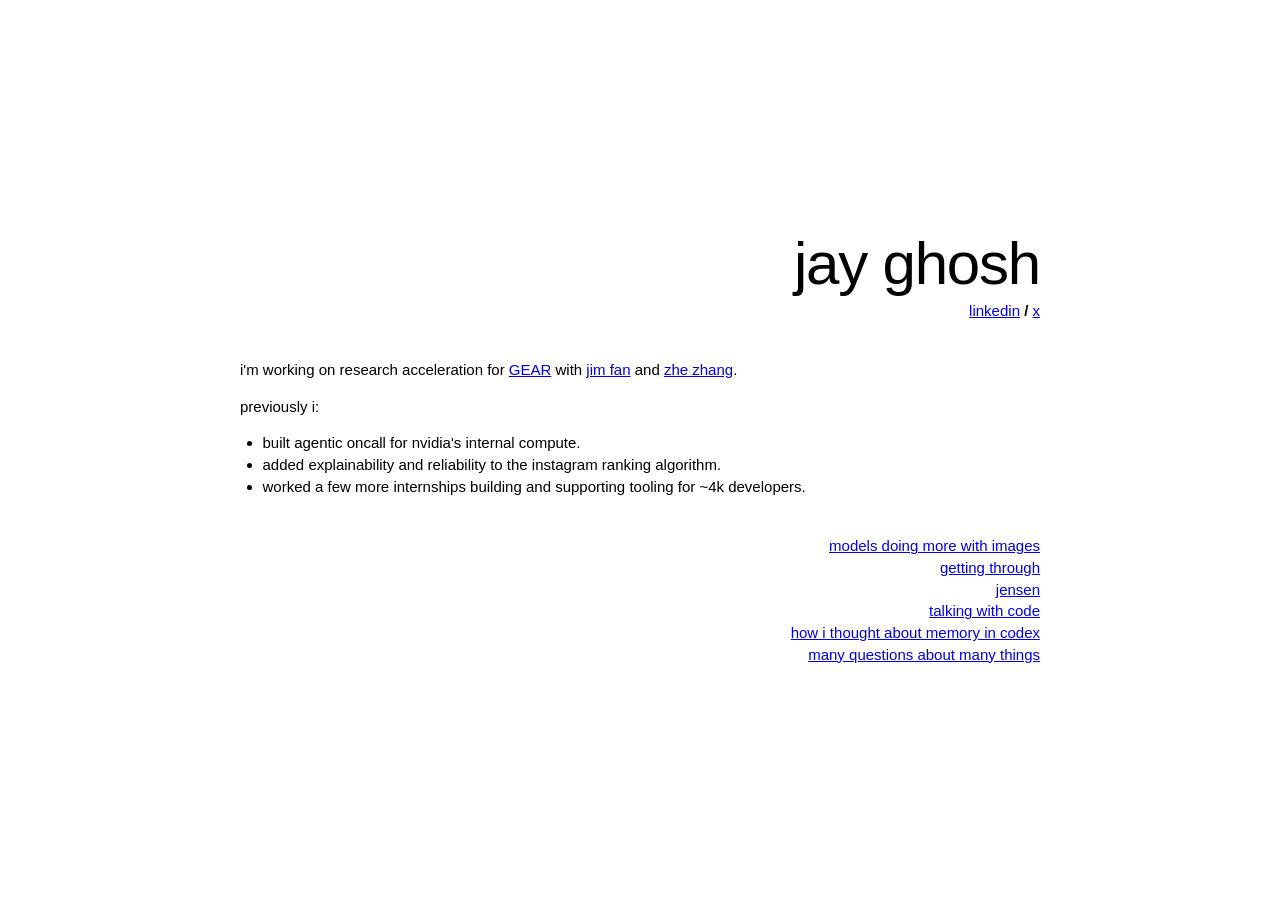
==== index.html @ aa1da6fa "Simplify homepage research description" ====
<!doctype html>
<html lang="en">
  <head>
    <meta charset="utf-8">
    <meta name="viewport" content="width=device-width, initial-scale=1">
    <title>Jay Ghosh</title>
    <meta name="description" content="Jay Ghosh">
    <meta property="og:title" content="Jay Ghosh">
    <meta property="og:description" content="Jay Ghosh">
    <meta property="og:type" content="website">
    <meta property="og:url" content="https://jgh0sh.github.io/">
    <meta property="og:image" content="https://jgh0sh.github.io/assets/social-preview.png">
    <meta property="og:image:width" content="1200">
    <meta property="og:image:height" content="630">
    <meta name="twitter:card" content="summary_large_image">
    <meta name="twitter:title" content="Jay Ghosh">
    <meta name="twitter:description" content="Jay Ghosh">
    <meta name="twitter:image" content="https://jgh0sh.github.io/assets/social-preview.png">
    <link rel="stylesheet" href="assets/site.css?v=15">
    <style>
      :root {
        --page-margin: 40px;
      }

      .header {
        display: flex;
        flex-direction: column;
        align-items: flex-end;
        text-align: right;
        margin-bottom: 2.5em;
      }

      h1 {
        margin: 0;
        font-size: 4em;
        font-weight: 400;
        letter-spacing: -0.02em;
        line-height: 1;
      }

      .contact {
        margin: 0.35em 0 0;
        white-space: nowrap;
      }

      .contact a + a {
        margin-left: 0.75em;
      }

      .contact-separator {
        font-weight: 700;
      }

      .intro,
      .previous {
        margin-top: 0;
        margin-bottom: 1em;
      }

      .intro {
        width: max-content;
        max-width: min(900px, calc(100vw - (var(--page-margin) * 2)));
      }

      .acronym {
        text-transform: none;
      }

      .person {
        white-space: nowrap;
      }

      .experience {
        margin-top: 0;
        margin-bottom: 2.5em;
        padding-left: 1.5em;
      }

      .footer {
        display: flex;
        align-items: flex-end;
        justify-content: flex-end;
        gap: 24px;
        margin-bottom: 0;
      }

      .links {
        margin: 0;
        text-align: right;
      }

      @media (max-width: 560px) {
        :root {
          --page-margin: 18px;
        }

        h1 {
          font-size: 3.1em;
        }

        p,
        li {
          font-size: 0.95em;
        }

        .intro {
          width: auto;
          max-width: 100%;
        }

        .footer {
          display: block;
        }

        .links {
          text-align: left;
        }
      }

    </style>
  </head>
  <body>
    <main>
      <div class="header">
        <h1>Jay Ghosh</h1>

        <p class="contact">
          <a href="https://linkedin.com/in/jgh0sh">LinkedIn</a>
          <span class="contact-separator" aria-hidden="true">/</span>
          <a href="https://x.com/jgh0sh">X</a>
        </p>
      </div>

      <p class="intro">I'm working on research acceleration for <a class="acronym" href="https://research.nvidia.com/labs/gear/">GEAR</a> with <a class="person" href="https://jimfan.me/">Jim Fan</a> and <a class="person" href="https://www.linkedin.com/in/zhezhang-zhz/">Zhe Zhang</a>.</p>

      <p class="previous">Previously I:</p>

      <ul class="experience">
        <li>Built agentic oncall for NVIDIA's internal compute.</li>
        <li>Added explainability and reliability to the Instagram ranking algorithm.</li>
        <li>Worked a few more internships building and supporting tooling for ~4k developers.</li>
      </ul>

      <div class="footer">
        <p class="links">
          <a href="interleaving-images/">Models Doing More With Images</a><br>
          <a href="getting-through/">Getting Through</a><br>
          <a href="jensen/">Jensen</a><br>
          <a href="https://www.youtube.com/watch?v=E-O4tH7bmLI">Talking With Code</a><br>
          <a href="https://github.com/openai/codex/issues/8368">How I Thought About Memory in Codex</a><br>
          <a href="many-questions-about-many-things/">Many Questions About Many Things</a>
        </p>
      </div>

    </main>
  </body>
</html>
---- assets/site.css ----
:root {
  --content-width: 800px;
}

body {
  box-sizing: border-box;
  display: flex;
  align-items: center;
  justify-content: center;
  margin: var(--page-margin, 32px);
  min-height: calc(100svh - (var(--page-margin, 32px) * 2));
  background: white;
  color: black;
  font-family: Arial, sans-serif;
  font-size: 15px;
  font-weight: 400;
  line-height: 1.45;
  text-transform: lowercase;
}

main {
  width: min(100%, var(--content-width));
  margin-inline: auto;
}

p,
ul {
  max-width: 550px;
}

img {
  box-sizing: border-box;
  display: block;
  width: 92%;
  max-width: 92%;
  height: auto;
  margin-inline: auto;
  border: 1px solid black;
}
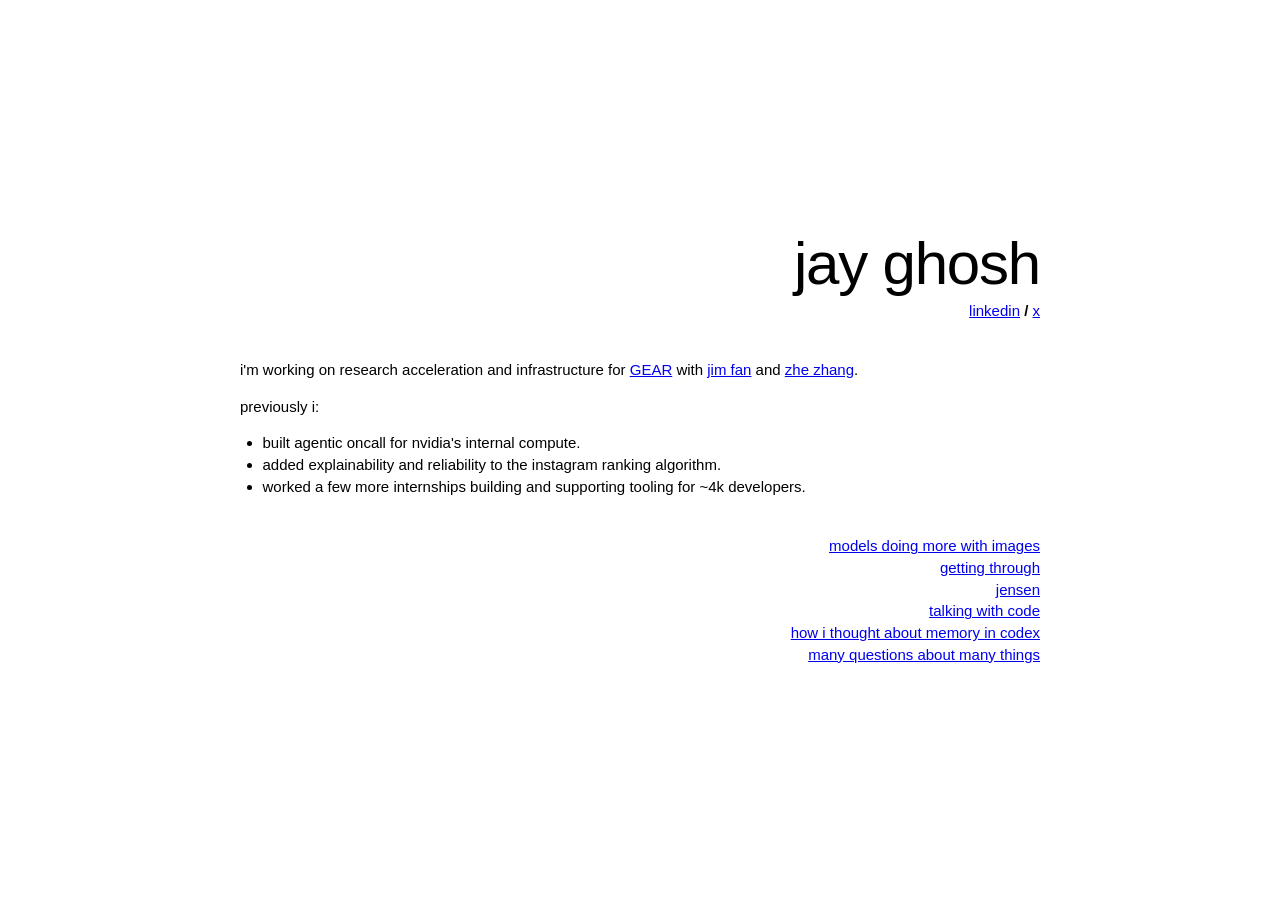
==== commit e21b6b2b: "Restore infrastructure to homepage description" ====
--- a/index.html
+++ b/index.html
@@ -131,7 +131,7 @@
         </p>
       </div>
 
-      <p class="intro">I'm working on research acceleration for <a class="acronym" href="https://research.nvidia.com/labs/gear/">GEAR</a> with <a class="person" href="https://jimfan.me/">Jim Fan</a> and <a class="person" href="https://www.linkedin.com/in/zhezhang-zhz/">Zhe Zhang</a>.</p>
+      <p class="intro">I'm working on research acceleration and infrastructure for <a class="acronym" href="https://research.nvidia.com/labs/gear/">GEAR</a> with <a class="person" href="https://jimfan.me/">Jim Fan</a> and <a class="person" href="https://www.linkedin.com/in/zhezhang-zhz/">Zhe Zhang</a>.</p>
 
       <p class="previous">Previously I:</p>
 
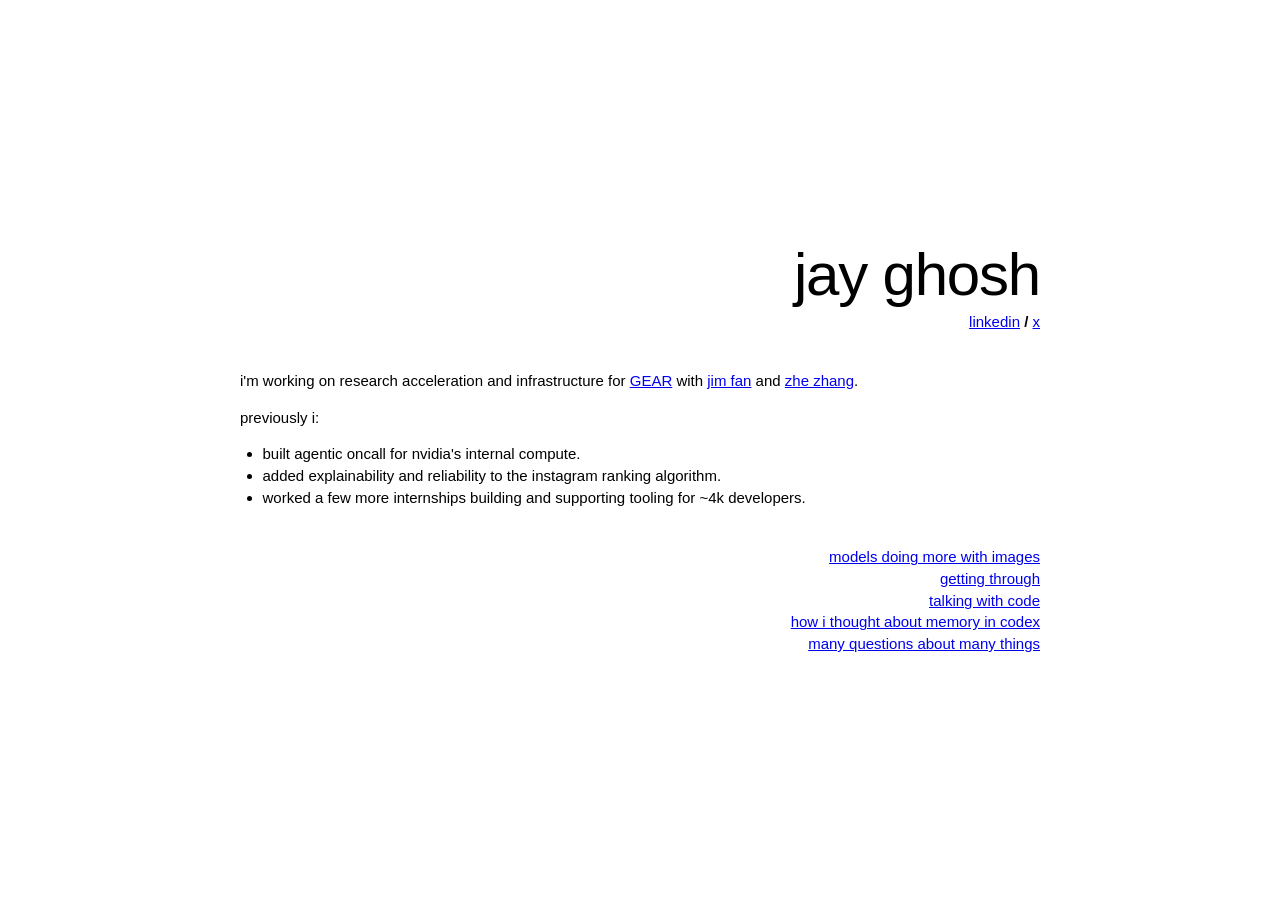
==== commit a2ef6788: "Remove Jensen page" ====
--- a/index.html
+++ b/index.html
@@ -145,7 +145,6 @@
         <p class="links">
           <a href="interleaving-images/">Models Doing More With Images</a><br>
           <a href="getting-through/">Getting Through</a><br>
-          <a href="jensen/">Jensen</a><br>
           <a href="https://www.youtube.com/watch?v=E-O4tH7bmLI">Talking With Code</a><br>
           <a href="https://github.com/openai/codex/issues/8368">How I Thought About Memory in Codex</a><br>
           <a href="many-questions-about-many-things/">Many Questions About Many Things</a>
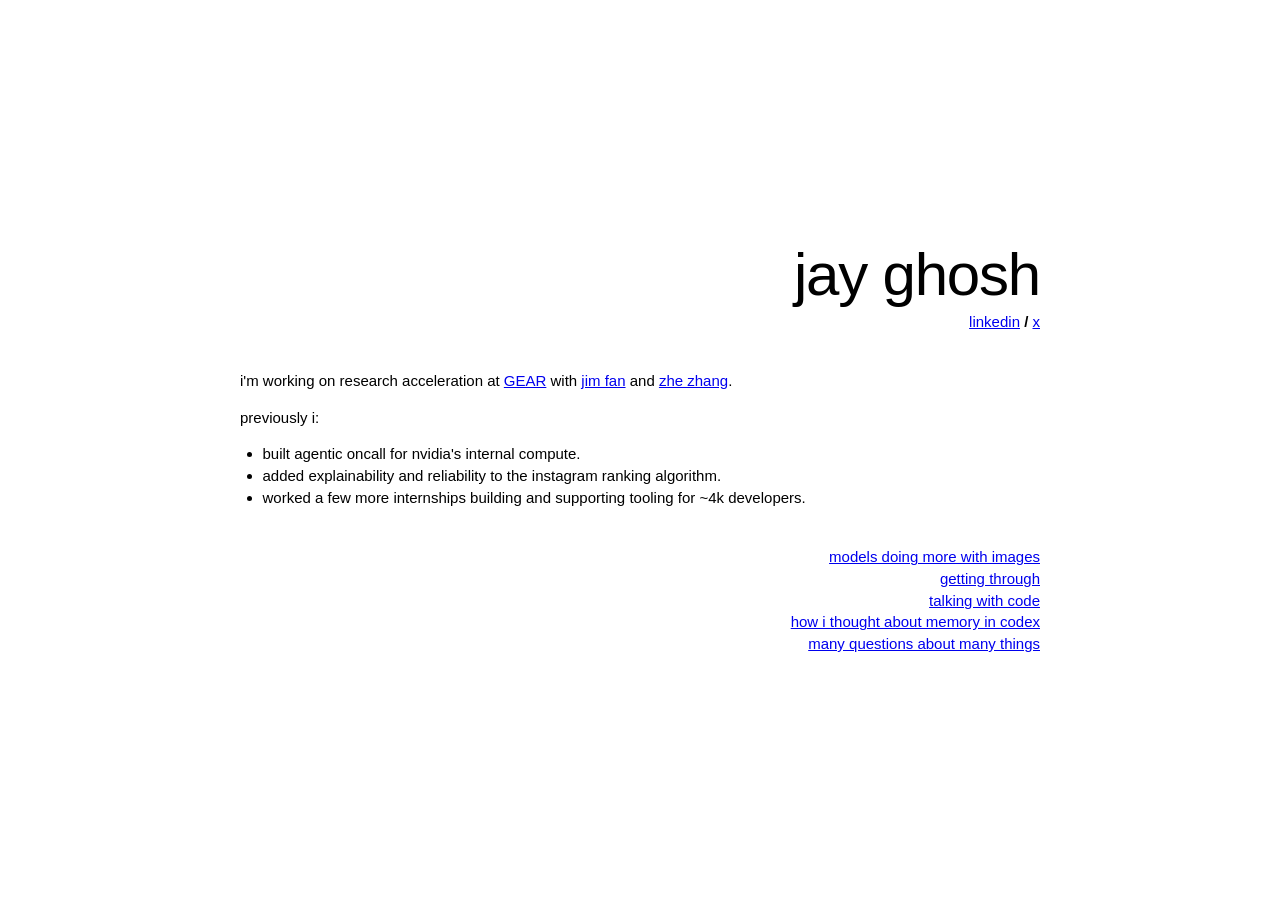
==== commit 2fcc60f0: "Update homepage copy and restore full tweet" ====
--- a/index.html
+++ b/index.html
@@ -131,7 +131,7 @@
         </p>
       </div>
 
-      <p class="intro">I'm working on research acceleration and infrastructure for <a class="acronym" href="https://research.nvidia.com/labs/gear/">GEAR</a> with <a class="person" href="https://jimfan.me/">Jim Fan</a> and <a class="person" href="https://www.linkedin.com/in/zhezhang-zhz/">Zhe Zhang</a>.</p>
+      <p class="intro">I'm working on research acceleration at <a class="acronym" href="https://research.nvidia.com/labs/gear/">GEAR</a> with <a class="person" href="https://jimfan.me/">Jim Fan</a> and <a class="person" href="https://www.linkedin.com/in/zhezhang-zhz/">Zhe Zhang</a>.</p>
 
       <p class="previous">Previously I:</p>
 
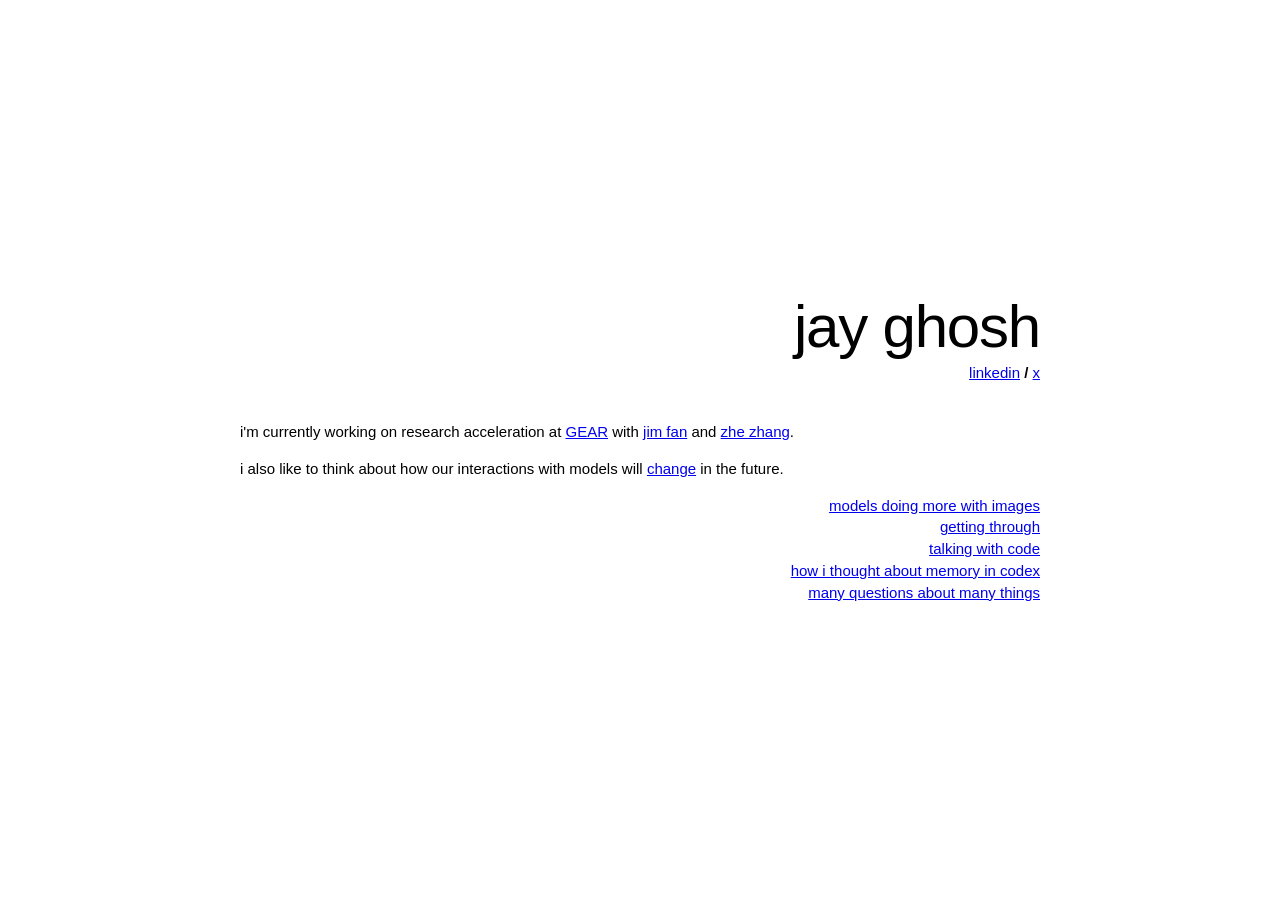
==== commit eb2013c9: "Refocus homepage introduction" ====
--- a/index.html
+++ b/index.html
@@ -70,12 +70,6 @@
         white-space: nowrap;
       }
 
-      .experience {
-        margin-top: 0;
-        margin-bottom: 2.5em;
-        padding-left: 1.5em;
-      }
-
       .footer {
         display: flex;
         align-items: flex-end;
@@ -131,21 +125,15 @@
         </p>
       </div>
 
-      <p class="intro">I'm working on research acceleration at <a class="acronym" href="https://research.nvidia.com/labs/gear/">GEAR</a> with <a class="person" href="https://jimfan.me/">Jim Fan</a> and <a class="person" href="https://www.linkedin.com/in/zhezhang-zhz/">Zhe Zhang</a>.</p>
+      <p class="intro">I'm currently working on research acceleration at <a class="acronym" href="https://research.nvidia.com/labs/gear/">GEAR</a> with <a class="person" href="https://jimfan.me/">Jim Fan</a> and <a class="person" href="https://www.linkedin.com/in/zhezhang-zhz/">Zhe Zhang</a>.</p>
 
-      <p class="previous">Previously I:</p>
-
-      <ul class="experience">
-        <li>Built agentic oncall for NVIDIA's internal compute.</li>
-        <li>Added explainability and reliability to the Instagram ranking algorithm.</li>
-        <li>Worked a few more internships building and supporting tooling for ~4k developers.</li>
-      </ul>
+      <p class="previous">I also like to think about how our interactions with models will <a href="predictions/">change</a> in the future.</p>
 
       <div class="footer">
         <p class="links">
           <a href="interleaving-images/">Models Doing More With Images</a><br>
           <a href="getting-through/">Getting Through</a><br>
-          <a href="https://www.youtube.com/watch?v=E-O4tH7bmLI">Talking With Code</a><br>
+          <a href="talking-with-code/">Talking With Code</a><br>
           <a href="https://github.com/openai/codex/issues/8368">How I Thought About Memory in Codex</a><br>
           <a href="many-questions-about-many-things/">Many Questions About Many Things</a>
         </p>
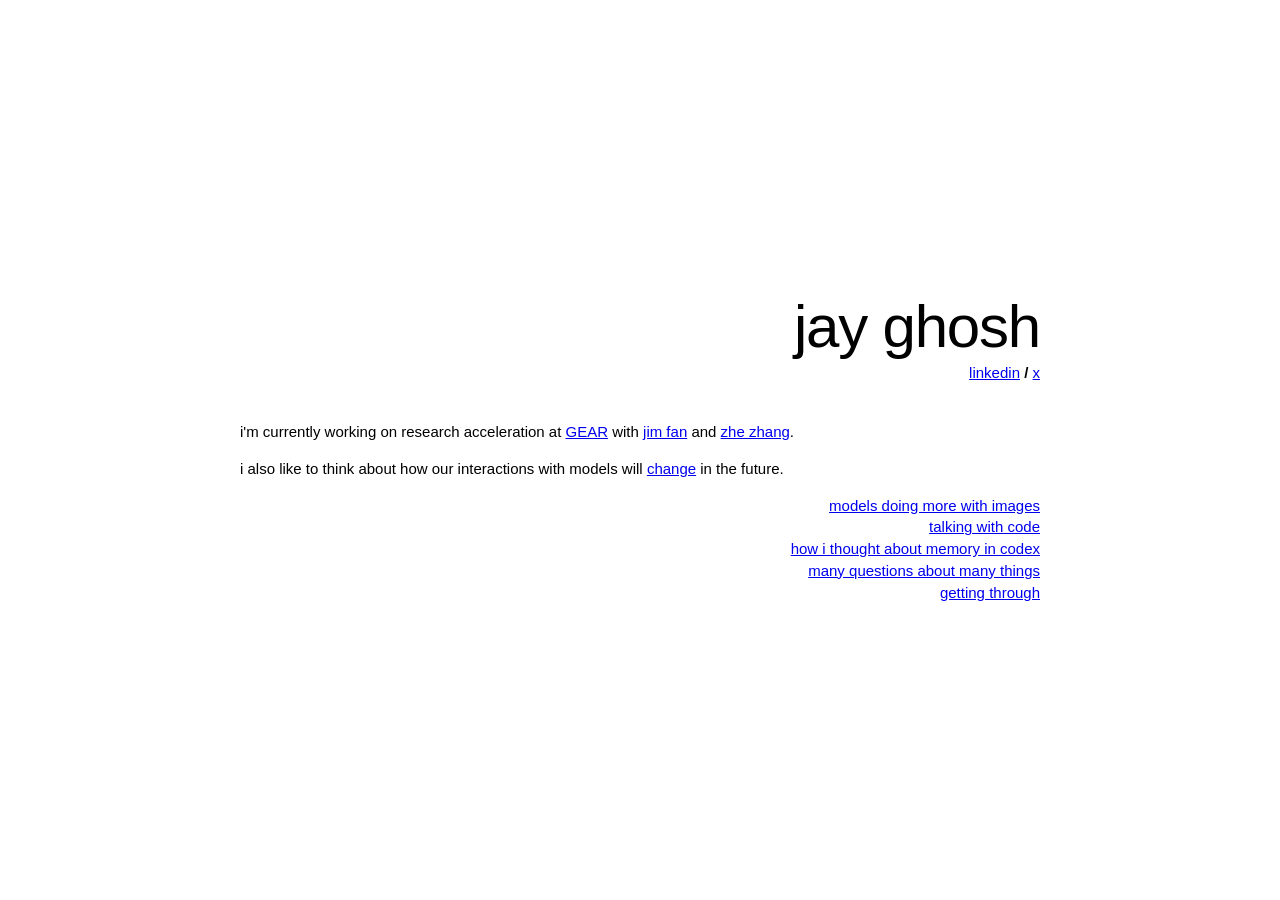
==== commit 39131792: "Update homepage links and predictions" ====
--- a/index.html
+++ b/index.html
@@ -5,17 +5,27 @@
     <meta name="viewport" content="width=device-width, initial-scale=1">
     <title>Jay Ghosh</title>
     <meta name="description" content="Jay Ghosh">
+    <link rel="canonical" href="https://jgh0sh.com/">
     <meta property="og:title" content="Jay Ghosh">
     <meta property="og:description" content="Jay Ghosh">
     <meta property="og:type" content="website">
-    <meta property="og:url" content="https://jgh0sh.github.io/">
-    <meta property="og:image" content="https://jgh0sh.github.io/assets/social-preview.png">
+    <meta property="og:site_name" content="Jay Ghosh">
+    <meta property="og:url" content="https://jgh0sh.com/">
+    <meta property="og:image" content="https://jgh0sh.com/assets/social-preview.png">
+    <meta property="og:image:secure_url" content="https://jgh0sh.com/assets/social-preview.png">
+    <meta property="og:image:type" content="image/png">
     <meta property="og:image:width" content="1200">
     <meta property="og:image:height" content="630">
+    <meta property="og:image:alt" content="Jay Ghosh's website">
+    <meta property="og:video" content="https://jgh0sh.com/assets/social-preview.mp4">
+    <meta property="og:video:secure_url" content="https://jgh0sh.com/assets/social-preview.mp4">
+    <meta property="og:video:type" content="video/mp4">
+    <meta property="og:video:width" content="1200">
+    <meta property="og:video:height" content="630">
     <meta name="twitter:card" content="summary_large_image">
     <meta name="twitter:title" content="Jay Ghosh">
     <meta name="twitter:description" content="Jay Ghosh">
-    <meta name="twitter:image" content="https://jgh0sh.github.io/assets/social-preview.png">
+    <meta name="twitter:image" content="https://jgh0sh.com/assets/social-preview.png">
     <link rel="stylesheet" href="assets/site.css?v=15">
     <style>
       :root {
@@ -132,10 +142,10 @@
       <div class="footer">
         <p class="links">
           <a href="interleaving-images/">Models Doing More With Images</a><br>
-          <a href="getting-through/">Getting Through</a><br>
           <a href="talking-with-code/">Talking With Code</a><br>
           <a href="https://github.com/openai/codex/issues/8368">How I Thought About Memory in Codex</a><br>
-          <a href="many-questions-about-many-things/">Many Questions About Many Things</a>
+          <a href="many-questions-about-many-things/">Many Questions About Many Things</a><br>
+          <a href="getting-through/">Getting Through</a>
         </p>
       </div>
 
